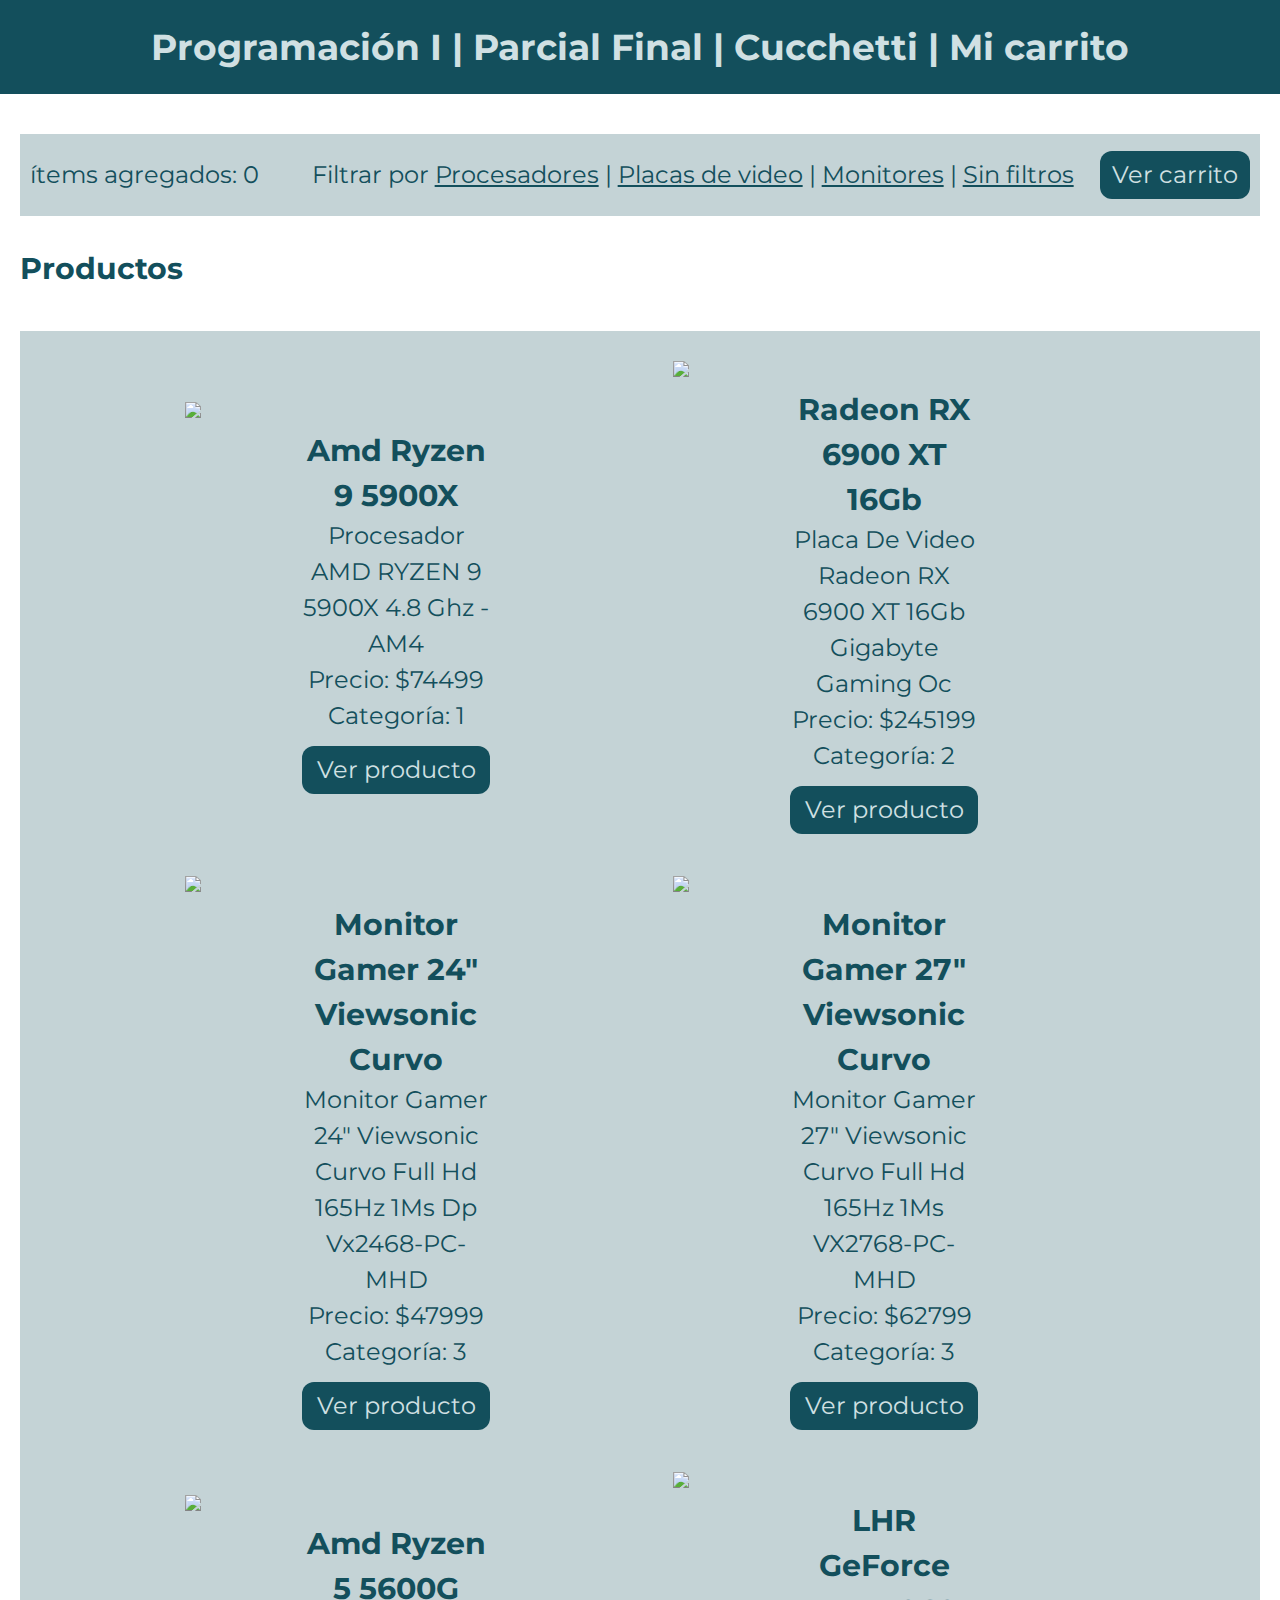
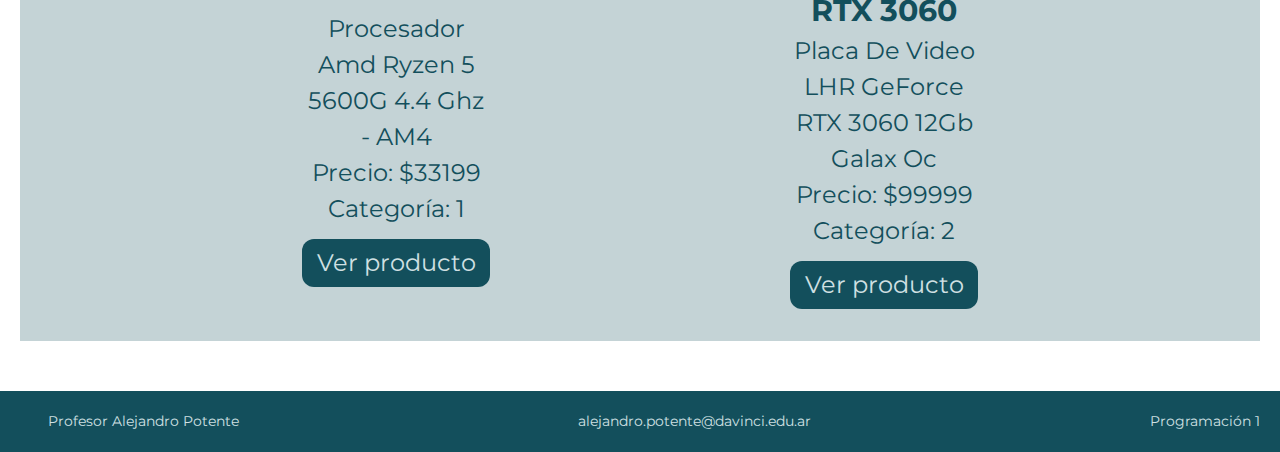
==== index.html @ 25f8cd2a "PokeApi - Consulta Fetch" ====
<!doctype html>
<html>
    <head>
        <meta charset="utf-8" />
        <title>Programación I | Final  | Cucchetti</title>
        <meta name="viewport" content="width=device-width, initial-scale=1.0,user-scalable=no" />
        <link rel="shortcut icon" href="favicon.ico" />
        <link rel="stylesheet" href="estilo.css" />
    </head>
    <body>
        
        <header>
            <h1>Programación I | Parcial Final | Cucchetti | Mi carrito</h1>
        </header>
        <main>
           
        </main>
        <footer>
            <ul>
                <li>Profesor Alejandro Potente</li>
                <li>
                    <a href="mailto:alejandro.potente@davinci.edu.ar?subject=P1%20-%20Consulta%20-%20DW2[M|T|N][A|B]%20-%20Apellido,%20Nombre" target="_blank">alejandro.potente@davinci.edu.ar</a>
                </li>
                <li>Programación 1</li>
            </ul>
        </footer>

       

        <script src="parcial.js"></script>
    </body>
</html>
---- estilo.css ----
/**
 *	Versión 1.0.0
 */
 @charset "utf-8";

 /**
  *	Fonts
  */
 @import url('https://fonts.googleapis.com/css?family=Montserrat:100,100i,200,200i,300,300i,400,400i,500,500i,600,600i,700,700i,800,800i,900,900i&display=swap');
 
 /**
  *	Mobile
  */
 
 /**	General */
 html {
     box-sizing: border-box;
 }
 
 *,
 *:before,
 *:after {
     box-sizing: inherit;
 }
 
 * {
     margin: 0;
     padding: 0;
     font-size: 10px;
     line-height: 1;
     font-family: 'Montserrat', sans-serif;
     font-weight: 400;
 }
 
 /**	Body */
 body {
     background-color: #134f5c;
     color: #d0e0e3;
 }
 
 /**	Header */
 header {
     display: flex;
     flex-direction: column;
     justify-content: center;
     align-items: center;
     padding: 2em;
 }
 
 /**	Encabezados */
 h1,
 h2,
 h3 {
     font-family: 'Montserrat';
     font-size: 3.6em;
     line-height: 1.5;
     font-weight: 700;
     text-align: center;
 }
 
 h2,
 h3 {
     margin: 1em 0;
     font-size: 3em;
     color: #134f5c;
 }
 
 /**	Main */
 main {
     display: flex;
     flex-direction: column;
     justify-content: flex-start;
     align-items: flex-start;
     padding: 4em 2em;
     background-color: #fff;
 }
 
 ul,
 ol {
     display: flex;
     flex-direction: column;
     align-items: flex-start;
     align-items: flex-start;
     width: 100%;
 }
 
 p,
 ul li,
 ol li {
     font-size: 2.4em;
     line-height: 1.5;
     text-align: left;
     color: #134f5c;
 }
 
 ul li,
 ol li {
     margin-left: 2em;
 }
 
 p strong,
 p em,
 p span,
 p a,
 ul li strong,
 ul li em,
 ul li a,
 ol li strong,
 ol li em,
 ol li a {
     font-size: 1em;
 }
 
 p a,
 ul li a,
 ol li a {
     color: #134f5c;
 }
 
 p strong,
 ul li strong,
 ol li strong {
     font-weight: 700;
 }
 
 p em,
 ul li em,
 ol li em {
     font-style: italic;
 }
 
 form {
     display: flex;
     flex-direction: column;
     justify-content: flex-start;
     align-items: flex-start;
 }
 
 label {
     font-size: 2.4em;
     line-height: 1.5;
     text-align: left;
     color: #134f5c;
 }
 
 fieldset {
     display: flex;
     flex-direction: column;
     justify-content: center;
     align-items: flex-start;
     margin: 0.5em 0;
     padding: 1em 2em;
 }
 
 legend {
     padding: 0 0.5em;
     font-size: 1.6em;
     line-height: 1.5;
     font-weight: 400;
     text-align: left;
     color: #134f5c;
 }
 
 input {
     margin: 0.5em 0;
     border: 1px solid #134f5c;
     border-radius: 0.5em;
     padding: 0 1em;
     font-size: 2.4em;
     line-height: 1.5;
     text-align: left;
     color: #134f5c;
 }
 
 button,
 input[type='button'],
 input[type='submit'] {
     margin: 0.5em 0;
     border: none;
     border-radius: 0.5em;
     padding: 0.25em 0.5em;
     background: #134f5c;
     cursor: pointer;
     font-size: 2.4em;
     line-height: 1.5;
     text-align: center;
     color: #d0e0e3;
 }
 
 input[type='button']:disabled,
 input[type='submit']:disabled {
     opacity: 0.8;
     cursor: not-allowed;
 }
 
 form textarea {
     margin: 0.5em 0;
     border-radius: 0.5em;
     border: 1px solid #134f5c;
     padding: 0 0.5em;
     background: #d0e0e3;
     font-size: 1.6em;
     line-height: 1.5;
     font-weight: 400;
     text-align: left;
     color: #134f5c;
 }
 
 form select {
     margin: 0.5em 0;
     border-radius: 0.5em;
     border: 1px solid #134f5c;
     padding: 0 0.5em;
     background: #d0e0e3;
     font-size: 1.6em;
     line-height: 1.5;
     font-weight: 400;
     text-align: left;
     color: #134f5c;
 }
 
 hr {
     margin: 1em 0%;
     width: 100%;
     height: 0.1em;
 }
 
 /**	Footer */
 footer {
     display: flex;
     flex-direction: column;
     justify-content: center;
     align-items: center;
     width: 100%;
     padding: 2em;
 }
 
 footer ul {
     display: flex;
     flex-direction: column;
     justify-content: space-between;
     align-items: center;
     width: 100%;
     list-style: none;
 }
 
 footer ul li {
     font-family: 'Montserrat';
     font-size: 1.4em;
     line-height: 1.5;
     text-align: center;
     color: #d0e0e3;
 }
 
 footer ul li a {
     font-family: 'Montserrat';
     font-size: 1em;
     text-decoration: none;
     color: #d0e0e3;
 }
 
 /**	Overs */
 p a:hover,
 li a:hover,
 button:hover,
 input[type='button']:hover,
 input[type='submit']:hover {
     opacity: 0.8;
 }
 
 /**	Carrito */
 #minicarrito {
     display: flex;
     flex-direction: row;
     justify-content: space-between;
     align-items: center;
     padding: 0.5em 1em;
     width: 100%;
     background: rgba(19, 79, 92, 0.25);
 }
 
 .productos {
     display: flex;
     flex-wrap: wrap;
     flex-direction: column;
     justify-content: center;
     align-items: center;
     margin: 1em 0;
     width: 100%;
     padding: 1em;
     background: rgba(19, 79, 92, 0.25);
 }
 
 .productos div {
     display: flex;
     flex-direction: column;
     align-self: center;
     width: 40%;
     padding: 1em;
 }
 
 .productos img {
     width: 90%;
     margin: 1em 5%;
 }
 
 .productos div div {
     padding: 0;
 }
 
 .productos h3,
 .productos p {
     margin: 0;
     text-align: center;
 }




.cont-pro:hover {
border-radius: 50px;
background: linear-gradient(145deg, #f0f0f0, #cacaca);
box-shadow:  31px 31px 62px #9d9d9d,
             -31px -31px 62px #ffffff;
}

.form-block input{
  display: flex;
    width: 450px;
}


.form-button {
    display: flex;
    width: 145px;
    margin: 20px auto;
}



 .modal {
     position: fixed;
     z-index: 1;
     display: none;
     flex-direction: column;
     justify-content: flex-start;
     align-items: center;
     top: 0;
     left: 0;
     bottom: 0;
     right: 0;
     overflow: auto;
     padding: 2rem;
     background-color: rgba(0, 0, 0, 0.9);
 }
 
 .modal a {
     text-decoration: none;
     color: #d0e0e3;
 }
 
 .modal a.cerrar {
     position: fixed;
     z-index: 1;
     display: flex;
     flex-direction: column;
     justify-content: center;
     align-items: center;
     top: 1em;
     right: 1em;
     border-radius: 2.5em;
     width: 5em;
     height: 5em;
     background-color: rgba(255, 255, 255, 0.9);
     font-size: 1em;
     font-weight: 400;
     text-align: center;
     color: #1a4a5e;
     text-decoration: none;
 }
 
 .modal a.cerrar:hover {
     background-color: #1a4a5e;
     color: rgba(255, 255, 255, 0.9);
 }
 
 .modal img {
     height: 30%;
 }
 
 .modal h3,
 .modal p,
 .modal li {
     margin: 0;
     text-align: center;
     color: #d0e0e3;
 }
 
 .modal li {
     display: flex;
     justify-content: space-around;
     margin: 0.25em 0;
     width: 90%;
 }
 
 .modal li span {
     font-size: 1em;
 }
 
 /**
  *	Web
  */
 @media screen and (min-width: 960px) {
     .productos {
         flex-direction: row;
     }
 
     .productos div {
         width: 40%;
     }
 
     /**	Footer */
     footer ul {
         flex-direction: row;
     }
 }
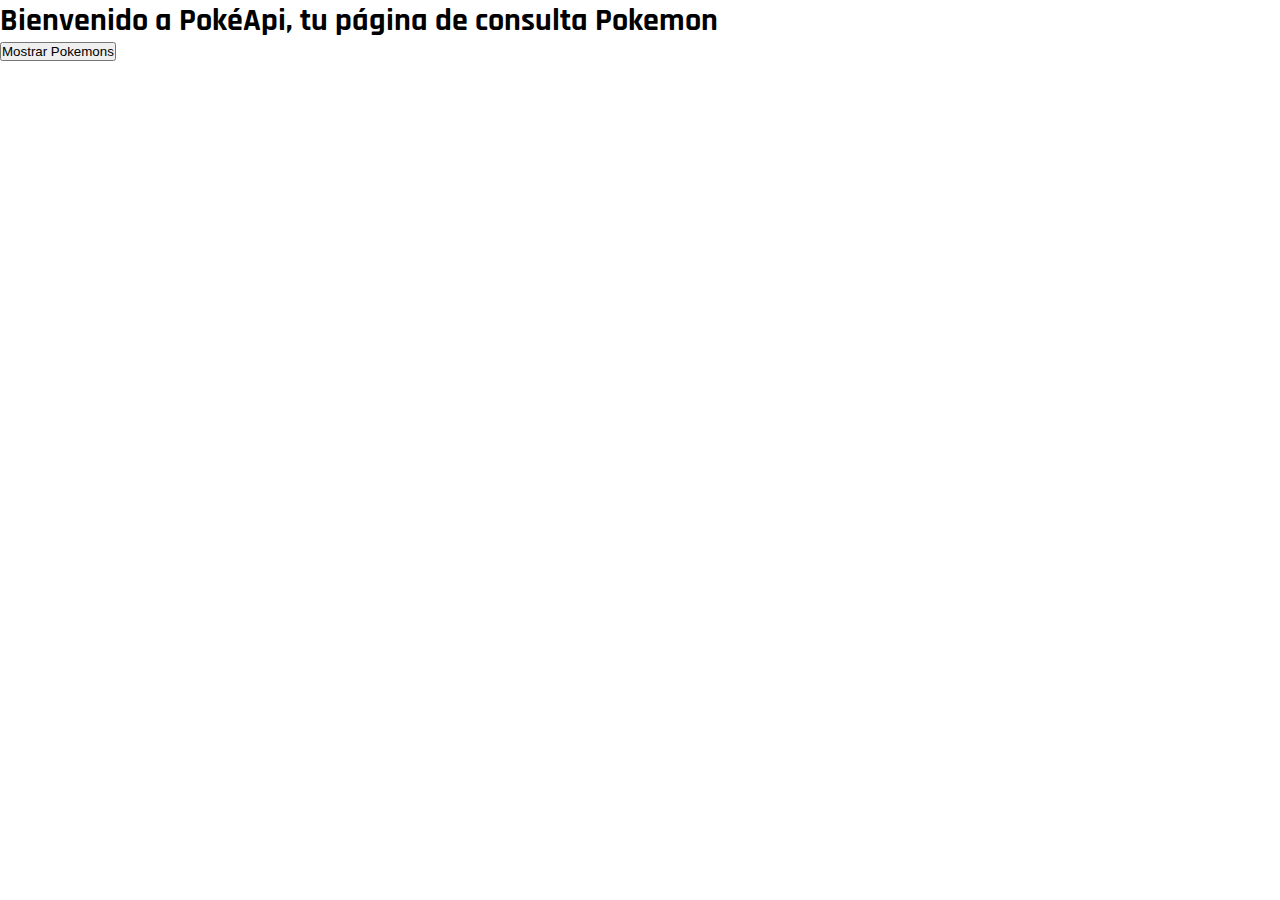
==== commit ca0943ce: "Poke Api - Datos Fetch" ====
--- a/index.html
+++ b/index.html
@@ -1,32 +1,49 @@
-<!doctype html>
-<html>
-    <head>
-        <meta charset="utf-8" />
-        <title>Programación I | Final  | Cucchetti</title>
-        <meta name="viewport" content="width=device-width, initial-scale=1.0,user-scalable=no" />
-        <link rel="shortcut icon" href="favicon.ico" />
-        <link rel="stylesheet" href="estilo.css" />
-    </head>
-    <body>
+<!DOCTYPE html>
+<html lang="es">
+  <head>
+    <meta charset="UTF-8">
+    <meta http-equiv="X-UA-Compatible" content="IE=edge">
+    <meta name="viewport" content="width=device-width, initial-scale=1.0">
+    <title>PokéApi</title>
+    <link
+      href="https://cdn.jsdelivr.net/npm/bootstrap@5.2.2/dist/css/bootstrap.min.css"
+      rel="stylesheet"
+      integrity="sha384-Zenh87qX5JnK2Jl0vWa8Ck2rdkQ2Bzep5IDxbcnCeuOxjzrPF/et3URy9Bv1WTRi"
+      crossorigin="anonymous"
+   >
+    <script
+      src="https://cdn.jsdelivr.net/npm/bootstrap@5.2.2/dist/js/bootstrap.bundle.min.js"
+      integrity="sha384-OERcA2EqjJCMA+/3y+gxIOqMEjwtxJY7qPCqsdltbNJuaOe923+mo//f6V8Qbsw3"
+      crossorigin="anonymous"
+    ></script>
+    <link rel="stylesheet" href="css/estilos.css" />
+  </head>
+  <body>
+
+
+    <main class="container-xl py-2">
+        <div>
+            <h1 class="text-center">Bienvenido a PokéApi, tu página de consulta Pokemon</h1>
+        </div>
+
+        <button type="button" onclick="traerTodo()" class=" btn btn-outline-primary my-4 d-flex mx-auto">Mostrar Pokemons</button>
+
+        <div class="container-pokemon-all ">
+            <div class="contenedor row " id="contenedor">
+             
+
+               
+
+                
+
+        </div>
         
-        <header>
-            <h1>Programación I | Parcial Final | Cucchetti | Mi carrito</h1>
-        </header>
-        <main>
-           
-        </main>
-        <footer>
-            <ul>
-                <li>Profesor Alejandro Potente</li>
-                <li>
-                    <a href="mailto:alejandro.potente@davinci.edu.ar?subject=P1%20-%20Consulta%20-%20DW2[M|T|N][A|B]%20-%20Apellido,%20Nombre" target="_blank">alejandro.potente@davinci.edu.ar</a>
-                </li>
-                <li>Programación 1</li>
-            </ul>
-        </footer>
+        </div>
 
-       
+    </main>
 
-        <script src="parcial.js"></script>
-    </body>
-</html>+
+  </body>
+<script src="js/datos.js"></script>
+
+</html>
--- a/css/estilos.css
+++ b/css/estilos.css
@@ -0,0 +1,27 @@
+@import url('https://fonts.googleapis.com/css2?family=Rajdhani:wght@300;400;500;600;700&display=swap');
+
+* { margin: 0;
+    padding: 0;
+    box-sizing: border-box;}
+
+body { font-family: 'Rajdhani', sans-serif;}
+
+.container-pokemon-all img {width: 250px;}
+
+.pokeback { background-color: rgba(212, 200, 200, 0.5);
+            box-shadow: 16px 12px 5px 0px rgba(0,0,0,0.75);
+
+
+            }
+
+
+            
+.imagen-contenedor {
+    background-image: url(../img/blob.svg);
+    background-repeat: no-repeat;
+    background-position: center;
+}
+
+h1 {font-weight: bold;}
+h2 {color: yellowgreen;}
+h3 {color: palevioletred;}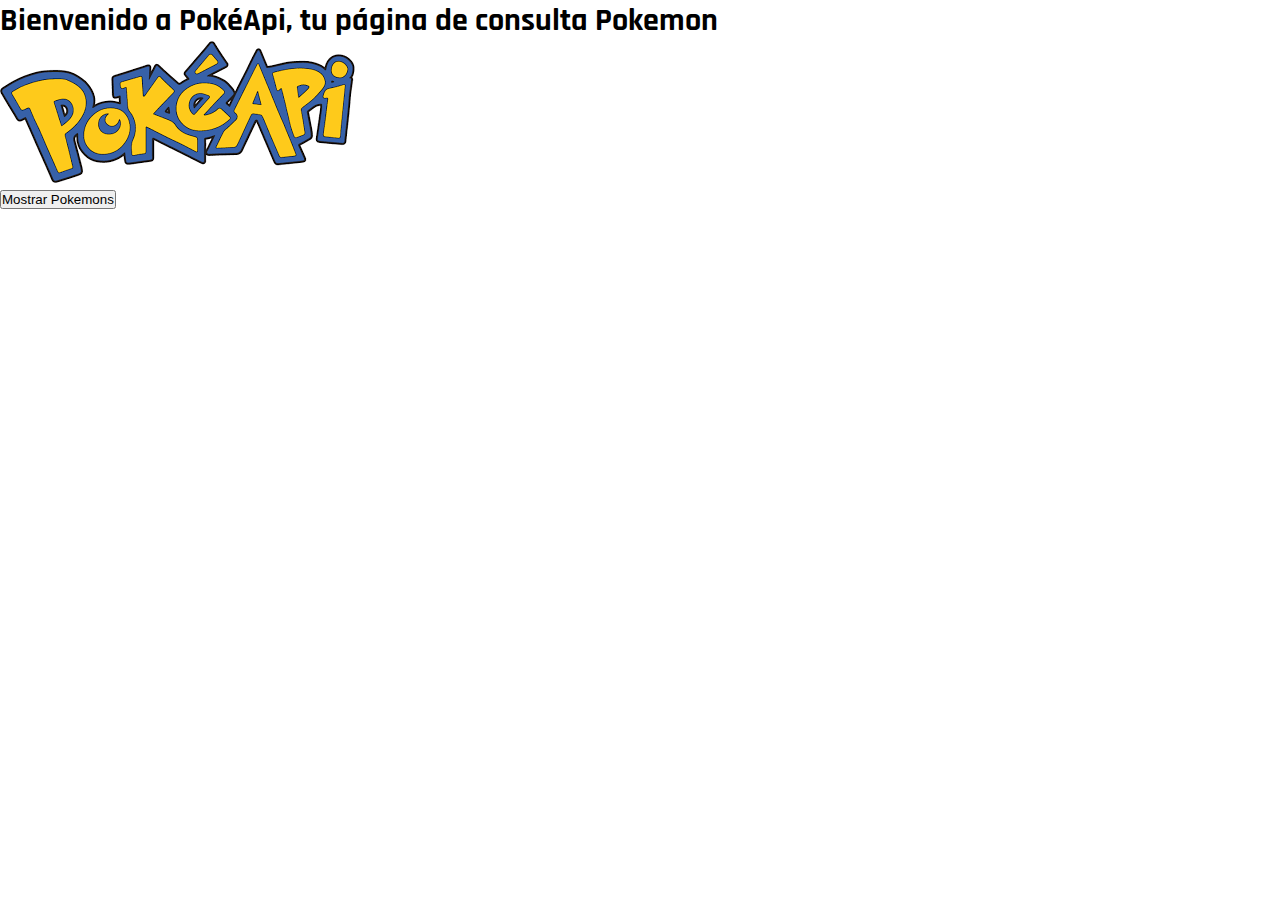
==== commit bc491eb9: "Add files via upload" ====
--- a/index.html
+++ b/index.html
@@ -25,19 +25,16 @@
         <div>
             <h1 class="text-center">Bienvenido a PokéApi, tu página de consulta Pokemon</h1>
         </div>
-
-        <button type="button" onclick="traerTodo()" class=" btn btn-outline-primary my-4 d-flex mx-auto">Mostrar Pokemons</button>
+        <div class="d-flex justify-content-center">
+          <img class="img-fluid " src="img/pokeapi.png" alt="Banner pokeapi">
+        </div>
+        <button type="button" onclick="traerTodo()" class=" btn btn-outline-primary my-5 d-flex mx-auto">Mostrar Pokemons</button>
 
         <div class="container-pokemon-all ">
             <div class="contenedor row " id="contenedor">
-             
-
-               
-
-                
+                                        
 
         </div>
-        
         </div>
 
     </main>
